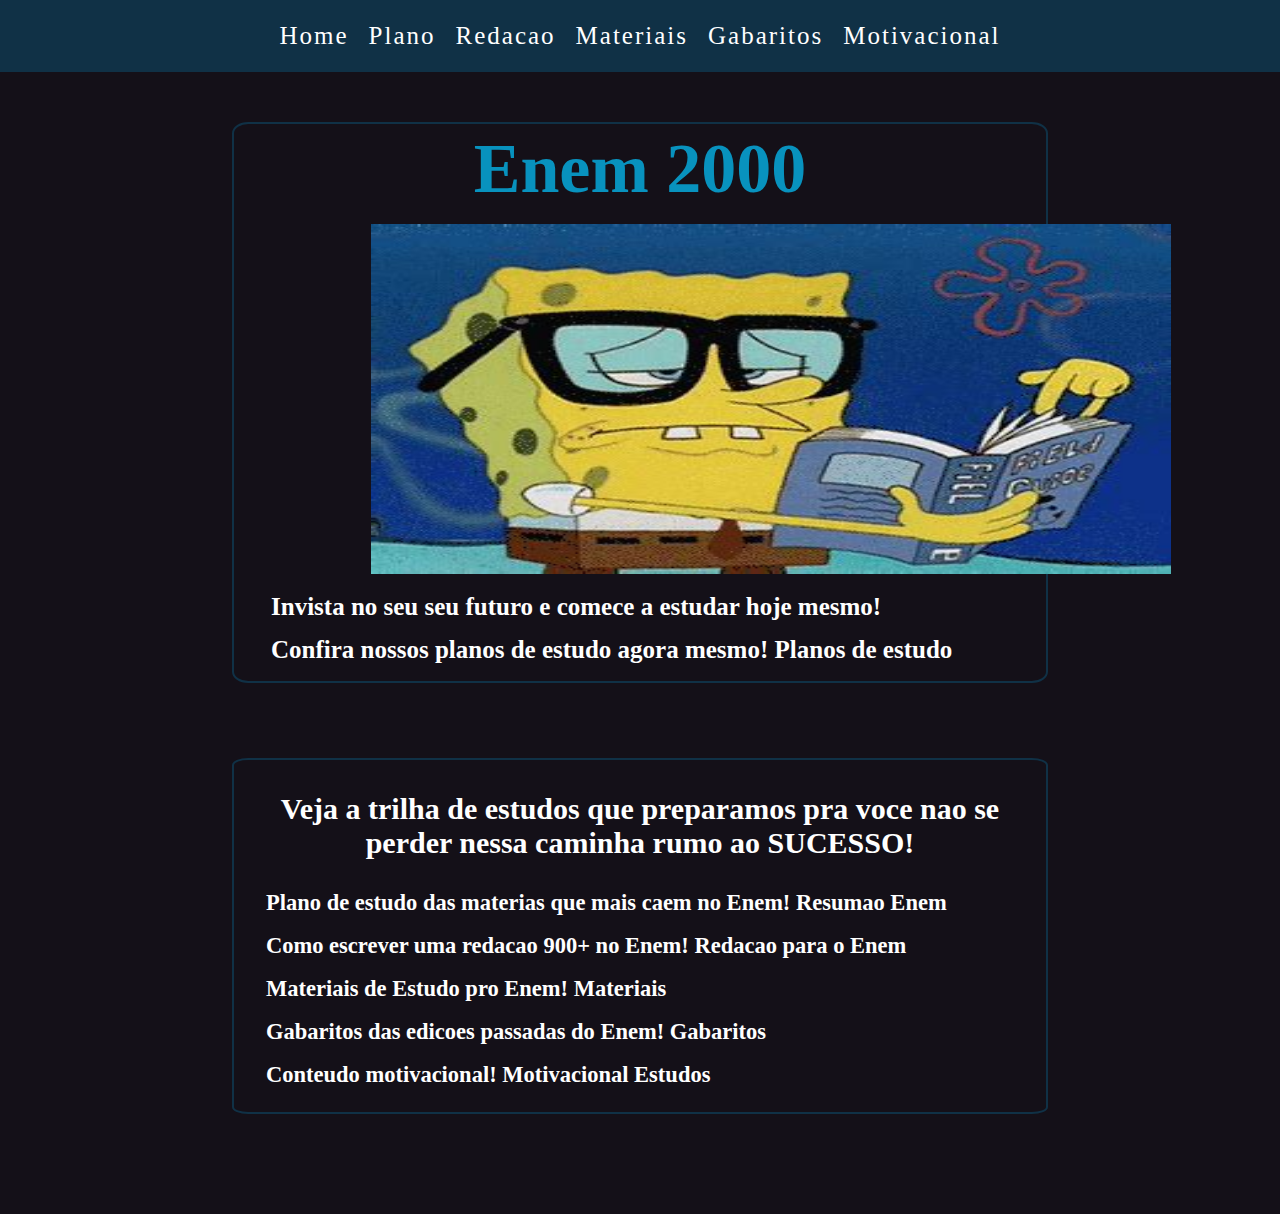
==== index.html @ 6df71144 "40% do site pronto" ====
<!DOCTYPE html>
<html lang="pt-br">

<head>
    <meta charset="UTF-8">
    <meta http-equiv="X-UA-Compatible" content="IE=edge">
    <meta name="viewport" content="width=device-width, initial-scale=1.0">
    <link rel="shortcut icon" href="Imagens/favicon.ico" type="image/x-icon">
    <link rel="stylesheet" href="css/style.css">
    <link rel="stylesheet" href="css/index.css">
    <title>Cursinho pre-Enem e Vestibulares </title>
</head>

<body>
    <header>
        <nav class="menu">
            <ul class="navlist">
                <li><a href="index.html">Home</a></li>
                <li><a href="plano.html" rel="next">Plano</a></li>
                <li><a href="redacao.html">Redacao</a></li>
                <li><a href="materiais.html">Materiais</a></li>
                <li><a href="gabaritos.html">Gabaritos</a></li>
                <li><a href="motivacional.html">Motivacional</a></li>
            </ul>
        </nav>
    </header>
    <main>
        <div class="marketing">
            <h1>Enem 2000</h1>
            <img src="Imagens/CriaEsponjaEstudando.jpeg" alt="cria esponja estudando">

            <h2>Invista no seu seu futuro e comece a estudar hoje mesmo!</h1>
            <h2>Confira nossos planos de estudo agora mesmo!<a href="planos.html"> Planos de estudo</a></h1>

        </div>

        <div class="trilhaestudos">
            <h1>Veja a trilha de estudos que preparamos pra voce nao se perder nessa caminha rumo ao SUCESSO!</h1>
            <ul>
                <li>
                    <h2>Plano de estudo das materias que mais caem no Enem!<a href="plano.html"> Resumao Enem</a> </h2>
                </li>
                <li>
                    <h2>Como escrever uma redacao 900+ no Enem!<a href="redacao.html"> Redacao para o Enem</a></h2>
                </li>
                <li>
                    <h2>Materiais de Estudo pro Enem!<a href="materiais.html"> Materiais</a></h2>
                </li>
                <li>
                    <h2>Gabaritos das edicoes passadas do Enem!<a href="gabaritos.html"> Gabaritos</a> </h2>
                </li>
                <li>
                    <h2>Conteudo motivacional!<a href="motivacional.html"> Motivacional Estudos</a></h2>
                </li>
            </ul>
        </div>

    </main>
</body>

</html>
---- css/style.css ----
@charset "UTF-8";

:root { /* Declarando a paleta de cores através de variáveis */
    --color1: #141018;
    --color2: #103146;
    --color3: #0c5e7e;
    --color4: #0892be;
    --color5: #07d0ff;
    --color6: #000000;
    --color7: #ffffff;
}

*{
    margin:0;
    padding: 0;
}

html{
    background-color: var(--color1);
    color:#ffffff;
    font-family:'Times New Roman', Times, serif;
}

body{
    width: 100%;
}

.menu{
    display: flex;  
}

nav{
    display: flex;
    justify-content: space-around;
    align-items: center;
    background: var(--color2);
    height: 8vh;
    margin-bottom: 50px;
}

.navlist{
    list-style:none;
    letter-spacing: 2px;
    font-size: 25px;
    display: flex;
}

.navlist li{
    margin: 10px;
}

.navlist li a{
    color: var(--color7);
    text-decoration: none;
}

.navlist li a:hover{
    color:var(--color5);
}

.navlist ul a{
    color: var(--color7);
    text-decoration: none;
}

.navlist ul a:hover{
    color:var(--color5);
}
---- css/index.css ----
.marketing{
    width: 60%;
    margin: auto;
    padding: 5px 22px 2px 22px;
    border-radius:2%;
    border: solid 2px var(--color2);
    position: relative;
}

.marketing h1{
    color:var(--color4);
    margin: 0px 0px 15px 0px;
    font-size: 70px;
    text-align: center;
}

.marketing h2{
    color:var(--color7);
    text-align: justify;
    font-size: 25px;
    margin: 15px;
}

.marketing a{
    text-decoration: none;
    color:var(--color7);
}

.marketing a:hover{
    color:var(--color5);
}

.marketing img{
    display: inline;
    margin: 0px 0px 0px 15%;
    width: 800px;
    height: 350px;
}

.trilhaestudos{
    margin:auto;
    margin-top: 75px;
    width: 60%;
    border-radius:2%;
    border: solid 2px var(--color2);
    padding: 22px;
    margin-bottom: 100px;
    text-align: justify;
}

.trilhaestudos h1{
    color:var(--color7);
    margin: 10px 0px 15px 0px;
    font-size:30px;
    text-align:  center;
}

.trilhaestudos a{
    text-decoration: none;
    color:var(--color7);
}

.trilhaestudos ul{
    list-style: none;
}

.trilhaestudos li{
    font-size: 15px;
    padding: 15px 10px 2px 10px;
}

.trilhaestudos a:hover{
    color:var(--color5);
}
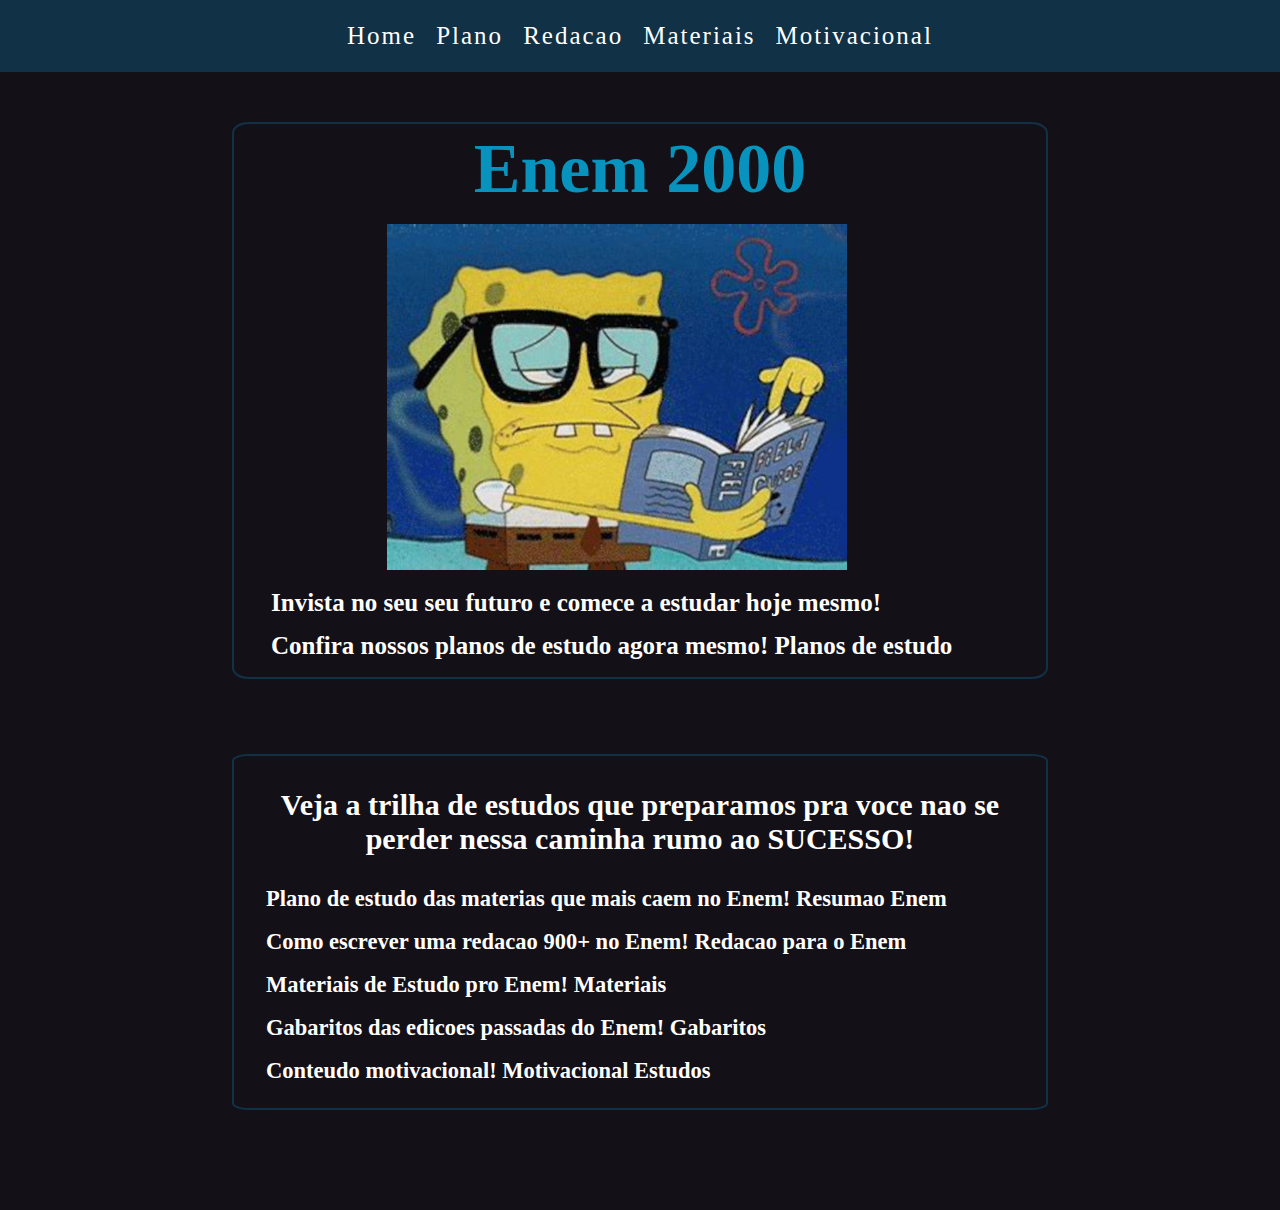
==== commit 854c1e1c: "Site" ====
--- a/index.html
+++ b/index.html
@@ -19,7 +19,6 @@
                 <li><a href="plano.html" rel="next">Plano</a></li>
                 <li><a href="redacao.html">Redacao</a></li>
                 <li><a href="materiais.html">Materiais</a></li>
-                <li><a href="gabaritos.html">Gabaritos</a></li>
                 <li><a href="motivacional.html">Motivacional</a></li>
             </ul>
         </nav>
@@ -27,7 +26,11 @@
     <main>
         <div class="marketing">
             <h1>Enem 2000</h1>
-            <img src="Imagens/CriaEsponjaEstudando.jpeg" alt="cria esponja estudando">
+            <picture>
+                <source media="(max widht: 750px)" srcset="Imagens/CriaEsponjaEstudandoP.jpeg" type="image/png">
+                <source media="(max widht: 1050px)" srcset="Imagens/CriaEsponjaEstudandoM.jpeg" type="image/png">
+                <img src="Imagens/CriaEsponjaEstudandoG.jpeg" alt="Cronograma de estudos">
+            </picture>
 
             <h2>Invista no seu seu futuro e comece a estudar hoje mesmo!</h1>
             <h2>Confira nossos planos de estudo agora mesmo!<a href="planos.html"> Planos de estudo</a></h1>
--- a/css/index.css
+++ b/css/index.css
@@ -32,9 +32,8 @@
 
 .marketing img{
     display: inline;
-    margin: 0px 0px 0px 15%;
-    width: 800px;
-    height: 350px;
+    margin: 0px 0px 0px 17%;
+    width: 60%;
 }
 
 .trilhaestudos{
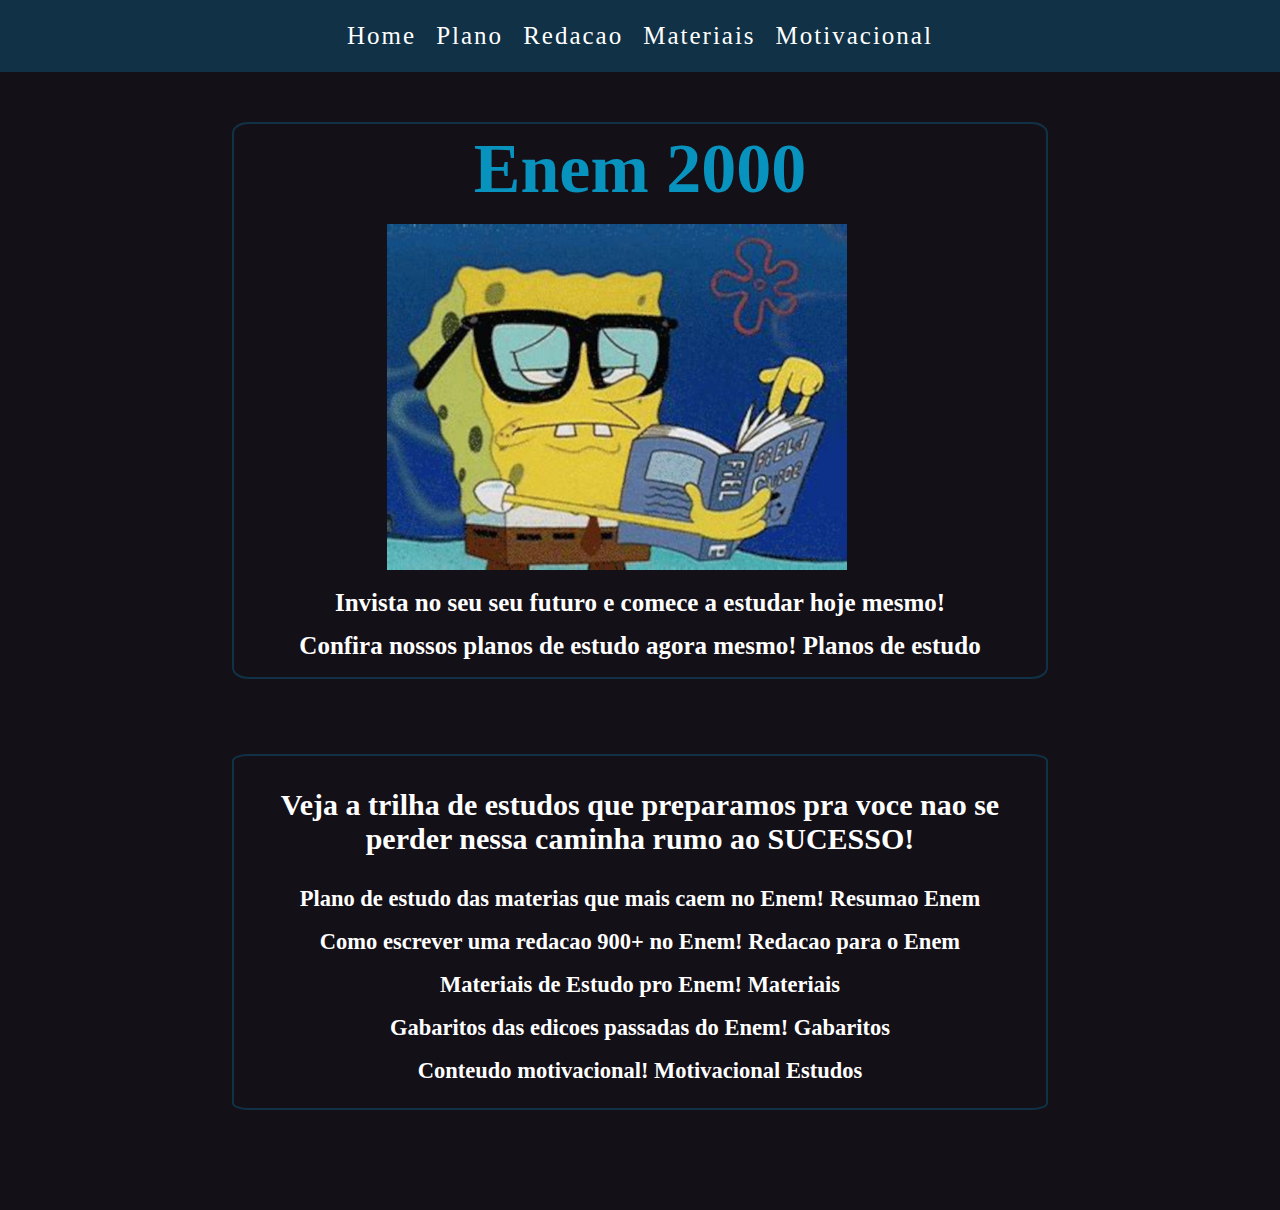
==== commit 1665f04d: "Correcoes" ====
--- a/index.html
+++ b/index.html
@@ -29,7 +29,7 @@
             <picture>
                 <source media="(max widht: 750px)" srcset="Imagens/CriaEsponjaEstudandoP.jpeg" type="image/png">
                 <source media="(max widht: 1050px)" srcset="Imagens/CriaEsponjaEstudandoM.jpeg" type="image/png">
-                <img src="Imagens/CriaEsponjaEstudandoG.jpeg" alt="Cronograma de estudos">
+                <img src="Imagens/CriaEsponjaEstudandoG.jpeg" alt="Bob Esponja estudando">
             </picture>
 
             <h2>Invista no seu seu futuro e comece a estudar hoje mesmo!</h1>
@@ -39,23 +39,27 @@
 
         <div class="trilhaestudos">
             <h1>Veja a trilha de estudos que preparamos pra voce nao se perder nessa caminha rumo ao SUCESSO!</h1>
-            <ul>
+            <ol>
                 <li>
                     <h2>Plano de estudo das materias que mais caem no Enem!<a href="plano.html"> Resumao Enem</a> </h2>
                 </li>
+
                 <li>
                     <h2>Como escrever uma redacao 900+ no Enem!<a href="redacao.html"> Redacao para o Enem</a></h2>
                 </li>
+
                 <li>
                     <h2>Materiais de Estudo pro Enem!<a href="materiais.html"> Materiais</a></h2>
                 </li>
+
                 <li>
                     <h2>Gabaritos das edicoes passadas do Enem!<a href="gabaritos.html"> Gabaritos</a> </h2>
                 </li>
+                
                 <li>
                     <h2>Conteudo motivacional!<a href="motivacional.html"> Motivacional Estudos</a></h2>
                 </li>
-            </ul>
+            </ol>
         </div>
 
     </main>
--- a/css/style.css
+++ b/css/style.css
@@ -66,6 +66,12 @@
 .navlist ul a:hover{
     color:var(--color5);
 }
+p{
+    letter-spacing: 1px;
+    color:var(--color7);
+    margin-top: 10px;
+    margin-bottom: 10px;
+}
 
 
 
--- a/css/index.css
+++ b/css/index.css
@@ -1,3 +1,10 @@
+@charset "UTF-8";
+
+*{
+    margin:0;
+    padding: 0;
+}
+
 .marketing{
     width: 60%;
     margin: auto;
@@ -16,7 +23,7 @@
 
 .marketing h2{
     color:var(--color7);
-    text-align: justify;
+    text-align: center;
     font-size: 25px;
     margin: 15px;
 }
@@ -44,7 +51,7 @@
     border: solid 2px var(--color2);
     padding: 22px;
     margin-bottom: 100px;
-    text-align: justify;
+    text-align: center;
 }
 
 .trilhaestudos h1{
@@ -59,7 +66,7 @@
     color:var(--color7);
 }
 
-.trilhaestudos ul{
+.trilhaestudos ol{
     list-style: none;
 }
 
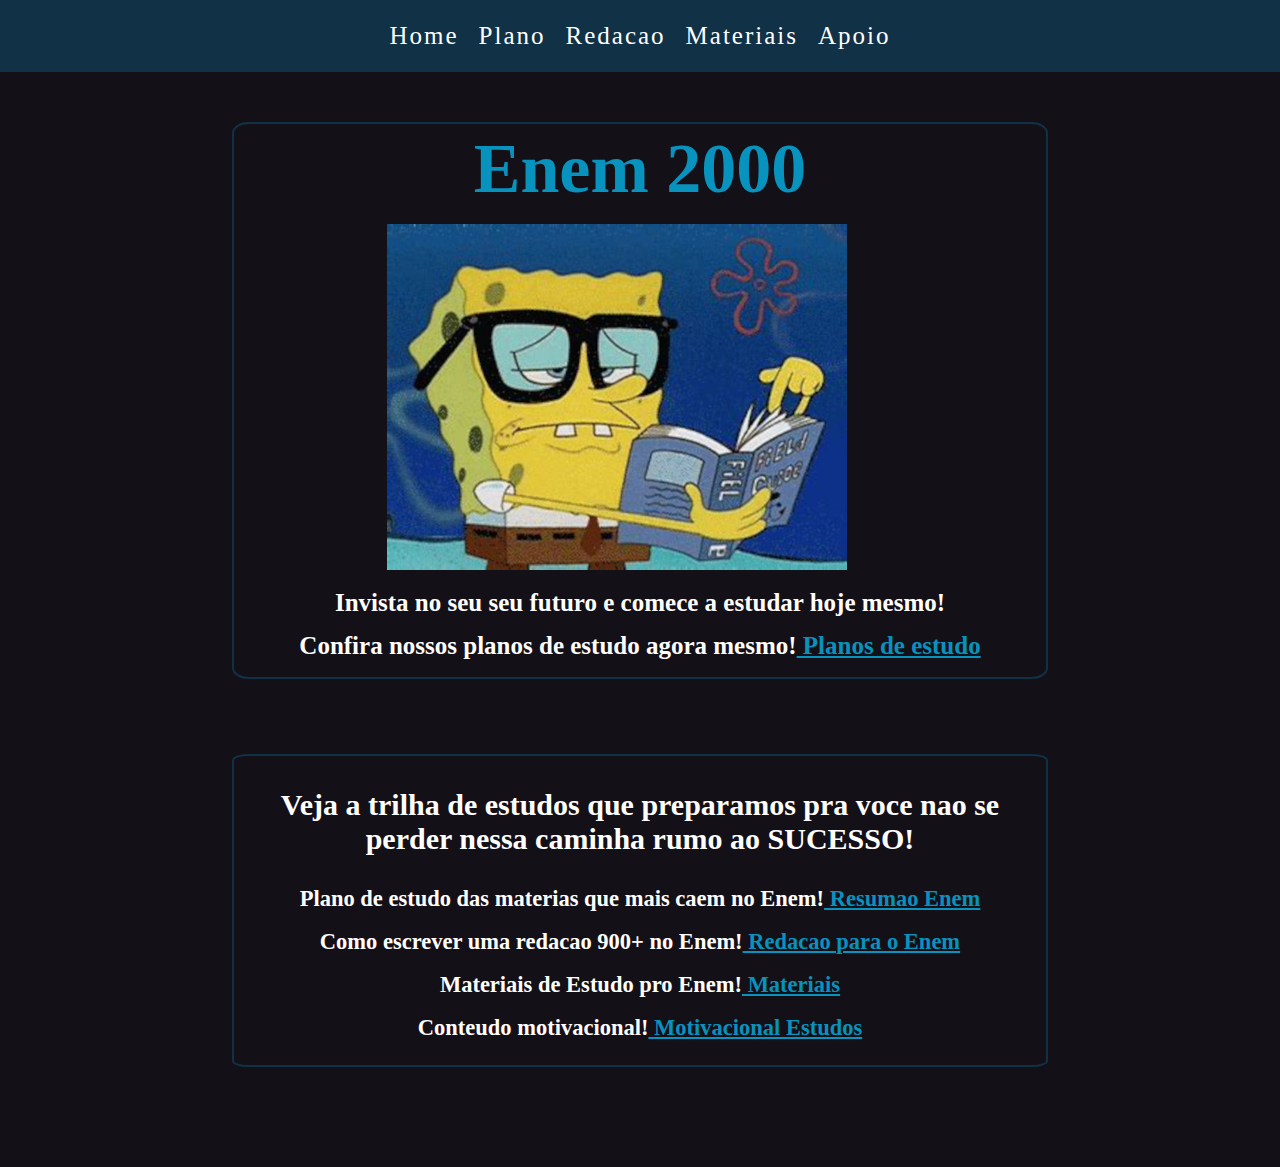
==== commit 974b6ece: "mais correcoes" ====
--- a/index.html
+++ b/index.html
@@ -19,13 +19,20 @@
                 <li><a href="plano.html" rel="next">Plano</a></li>
                 <li><a href="redacao.html">Redacao</a></li>
                 <li><a href="materiais.html">Materiais</a></li>
-                <li><a href="motivacional.html">Motivacional</a></li>
+                <li>
+                    <a href="#">Apoio</a>
+                    <ul>
+                        <li><a href="motivacional.html">Motivacional</a></li>
+                        <li><a href="">Dificuldades</a></li>
+                    </ul>
+                </li>
+                
             </ul>
         </nav>
     </header>
     <main>
         <div class="marketing">
-            <h1>Enem 2000</h1>
+            <h1 style="color:var(--color4)">Enem 2000</h1>
             <picture>
                 <source media="(max widht: 750px)" srcset="Imagens/CriaEsponjaEstudandoP.jpeg" type="image/png">
                 <source media="(max widht: 1050px)" srcset="Imagens/CriaEsponjaEstudandoM.jpeg" type="image/png">
@@ -33,7 +40,7 @@
             </picture>
 
             <h2>Invista no seu seu futuro e comece a estudar hoje mesmo!</h1>
-            <h2>Confira nossos planos de estudo agora mesmo!<a href="planos.html"> Planos de estudo</a></h1>
+            <h2>Confira nossos planos de estudo agora mesmo!<a href="plano.html"> Planos de estudo</a></h1>
 
         </div>
 
@@ -51,11 +58,7 @@
                 <li>
                     <h2>Materiais de Estudo pro Enem!<a href="materiais.html"> Materiais</a></h2>
                 </li>
-
-                <li>
-                    <h2>Gabaritos das edicoes passadas do Enem!<a href="gabaritos.html"> Gabaritos</a> </h2>
-                </li>
-                
+                               
                 <li>
                     <h2>Conteudo motivacional!<a href="motivacional.html"> Motivacional Estudos</a></h2>
                 </li>
@@ -65,4 +68,8 @@
     </main>
 </body>
 
+<script>
+   alert("Aproveite o site (:")
+</script>
+
 </html>--- a/css/style.css
+++ b/css/style.css
@@ -48,24 +48,24 @@
 .navlist li{
     margin: 10px;
 }
-
-.navlist li a{
+.navlist a{
+    text-decoration: none;
     color: var(--color7);
-    text-decoration: none;
+}
+.navlist ul{
+    position: absolute;
+    display: none;
+    list-style: none;
 }
 
-.navlist li a:hover{
-    color:var(--color5);
+.navlist li:hover ul{
+    display: block;
 }
 
-.navlist ul a{
-    color: var(--color7);
-    text-decoration: none;
+.navlist ul{
+    width: 100px;
 }
 
-.navlist ul a:hover{
-    color:var(--color5);
-}
 p{
     letter-spacing: 1px;
     color:var(--color7);
@@ -73,5 +73,9 @@
     margin-bottom: 10px;
 }
 
+a{
+    color:var(--color4);
+}
 
 
+
--- a/css/index.css
+++ b/css/index.css
@@ -15,7 +15,6 @@
 }
 
 .marketing h1{
-    color:var(--color4);
     margin: 0px 0px 15px 0px;
     font-size: 70px;
     text-align: center;
@@ -26,11 +25,6 @@
     text-align: center;
     font-size: 25px;
     margin: 15px;
-}
-
-.marketing a{
-    text-decoration: none;
-    color:var(--color7);
 }
 
 .marketing a:hover{
@@ -61,11 +55,6 @@
     text-align:  center;
 }
 
-.trilhaestudos a{
-    text-decoration: none;
-    color:var(--color7);
-}
-
 .trilhaestudos ol{
     list-style: none;
 }
